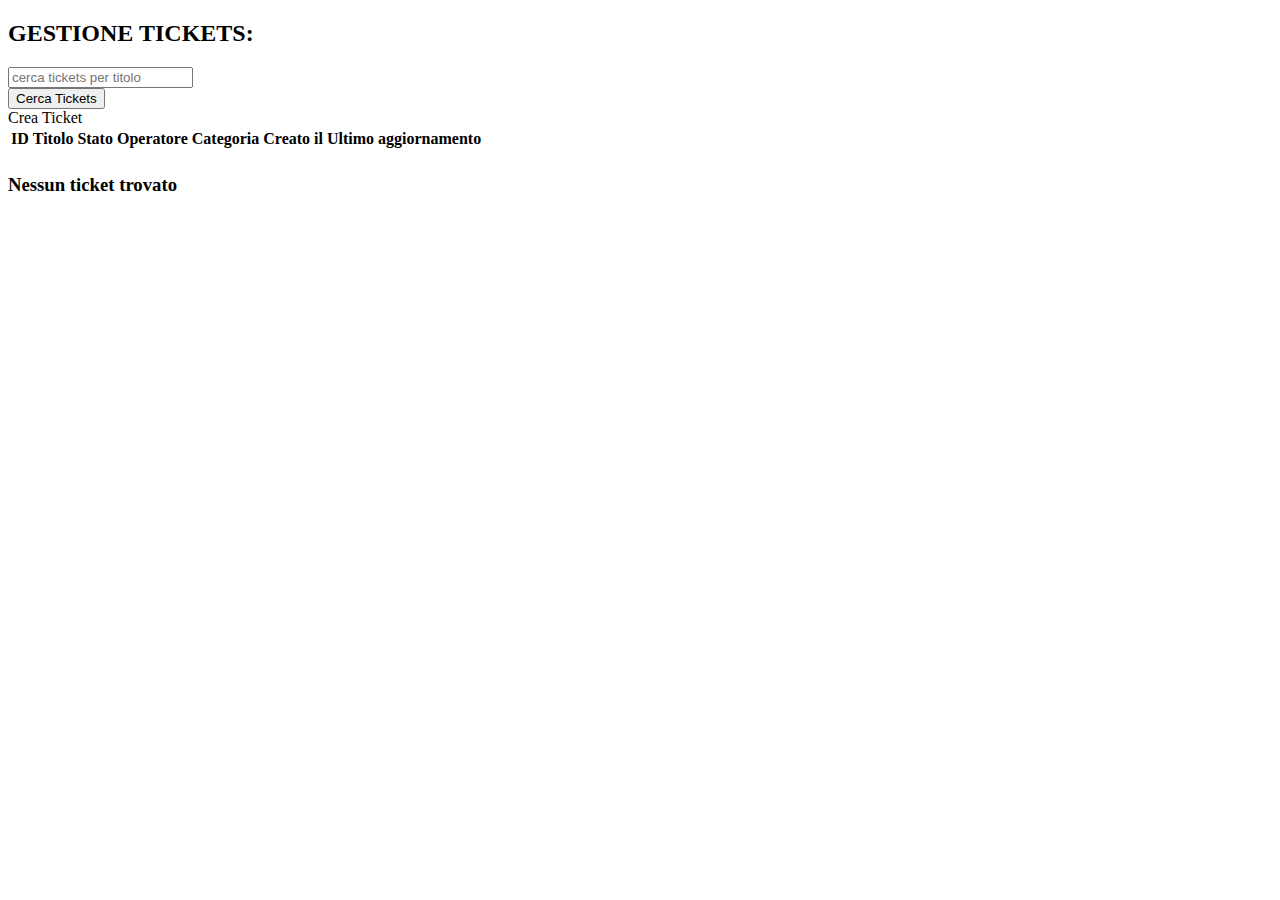
==== src/main/resources/templates/tickets/index.html @ db070427 "update generale del layout" ====
<!DOCTYPE HTML>
<html xmlns:th="http://www.thymeleaf.org">

<head th:replace="~{fragments/fragments :: head('tickets')}"></head>

<body>

	<header th:insert="~{fragments/fragments :: navbar('index')}"></header>

	<main class="container">
		<div class="row">

			<div class="col-4 text-center text-bg-primary my-3 rounded">
				<h2 class="my-1">GESTIONE TICKETS:</h2>
			</div>

			<div class="row my-2">
				<form th:action="@{/tickets/search}" method="GET" class="col-8">
					<div class="form-group my-3 row">
						<div class="col-8">
							<input name="title" type="text" class="form-control" id="title-input"
								placeholder="cerca tickets per titolo">
						</div>
						<div class="col-4 ps-0">
							<button type="submit" class="btn btn-success">Cerca Tickets</button>
						</div>
					</div>
				</form>
				<th:block sec:authorize="hasAuthority('ADMIN')">
					<div class="col-4 d-flex align-items-center justify-content-end">
						<a class="btn btn-success me-4" th:href="@{http://localhost:8080/tickets/create}"
							role="button">Crea
							Ticket</a>
					</div>
				</th:block>
			</div>

			<th:block th:if="${successMessage != null}">
				<div th:replace="~{fragments/fragments :: successAlert(${successMessage})}"></div>
			</th:block>

			<!-- Tickets Table -->
			<th:block th:if="${tickets.size > 0} and (${loggedUser.tickets.size > 0} or ${isAdmin == true})">
				<table class="table table-striped table-hover mt-2">
					<thead>
						<tr>
							<th class="fs-5"><a th:href="@{/tickets(sortField='id', sortDir=${reverseSortDir})}"
									style="color: black; text-decoration: none;">ID <span
										th:if="${sortField == 'id'}"><i
											th:classappend="${sortDir == 'asc'} ? 'fas fa-arrow-up' : 'fas fa-arrow-down'"></i></span></a>
							</th>
							<th class="fs-5"><a th:href="@{/tickets(sortField='title', sortDir=${reverseSortDir})}"
									style="color: black; text-decoration: none;">Titolo <span
										th:if="${sortField == 'title'}"><i
											th:classappend="${sortDir == 'asc'} ? 'fas fa-arrow-up' : 'fas fa-arrow-down'"></i></span></a>
							</th>
							<th class="fs-5">
								<a th:href="@{/tickets(sortField='status', sortDir=${reverseSortDir})}"
									style="color: black; text-decoration: none;">Stato <span
										th:if="${sortField == 'status'}"><i
											th:classappend="${sortDir == 'asc'} ? 'fas fa-arrow-up' : 'fas fa-arrow-down'"></i></span></a>
							</th>
							<th class="fs-5"><a th:href="@{/tickets(sortField='user', sortDir=${reverseSortDir})}"
									style="color: black; text-decoration: none;">Operatore <span
										th:if="${sortField == 'user'}"><i
											th:classappend="${sortDir == 'asc'} ? 'fas fa-arrow-up' : 'fas fa-arrow-down'"></i></span></a>
							</th>
							<th class="fs-5"><a th:href="@{/tickets(sortField='category', sortDir=${reverseSortDir})}"
									style="color: black; text-decoration: none;">Categoria <span
										th:if="${sortField == 'category'}"><i
											th:classappend="${sortDir == 'asc'} ? 'fas fa-arrow-up' : 'fas fa-arrow-down'"></i></span></a>
							</th>
							<th class="fs-5"><a th:href="@{/tickets(sortField='createdAt', sortDir=${reverseSortDir})}"
									style="color: black; text-decoration: none;">Creato il <span
										th:if="${sortField == 'createdAt'}"><i
											th:classappend="${sortDir == 'asc'} ? 'fas fa-arrow-up' : 'fas fa-arrow-down'"></i></span></a>
							</th>
							<th class="fs-5"><a th:href="@{/tickets(sortField='updatedAt', sortDir=${reverseSortDir})}"
									style="color: black; text-decoration: none;">Ultimo aggiornamento <span
										th:if="${sortField == 'updatedAt'}"><i
											th:classappend="${sortDir == 'asc'} ? 'fas fa-arrow-up' : 'fas fa-arrow-down'"></i></span></a>
							</th>
						</tr>
					</thead>
					<tbody>
						<tr th:each="ticket : ${tickets}">
							<th:block th:if="${isAdmin == true} or ${ticket.user.id} == ${loggedUser.id}">
								<td th:text=" ${ticket.id}" class="fw-bold">
								</td>
								<td><a class="text-break" th:href="@{'/tickets/show/{id}'(id=${ticket.id})}" th:text="${ticket.title}"
										style="text-decoration: none;"></a></td>
								<td th:switch="${ticket.status.displayValue}">
									<span th:case="'Da fare'" class="circle green-circle"></span>
									<span th:case="'In corso'" class="circle orange-circle"></span>
									<span th:case="'Completato'" class="circle dark-circle"></span>
									<span th:text="${ticket.status.DisplayValue}"></span>
								</td>
								<td th:text="${ticket.user.username}"></td>
								<td th:text="${ticket.category.name}"></td>
								<td th:text="${ticket.FormattedCreatedAt}"></td>
								<td th:text="${ticket.FormattedUpdatedAt}"></td>
							</th:block>
						</tr>
					</tbody>
				</table>
			</th:block>

			<th:block th:unless="${tickets.size > 0} and (${loggedUser.tickets.size > 0} or ${isAdmin == true})">
				<h3>Nessun ticket trovato</h3>
			</th:block>


		</div>
	</main>


	<footer>
		<th:block th:replace="~{fragments/fragments :: scripts}"></th:block>
	</footer>

</body>

</html>
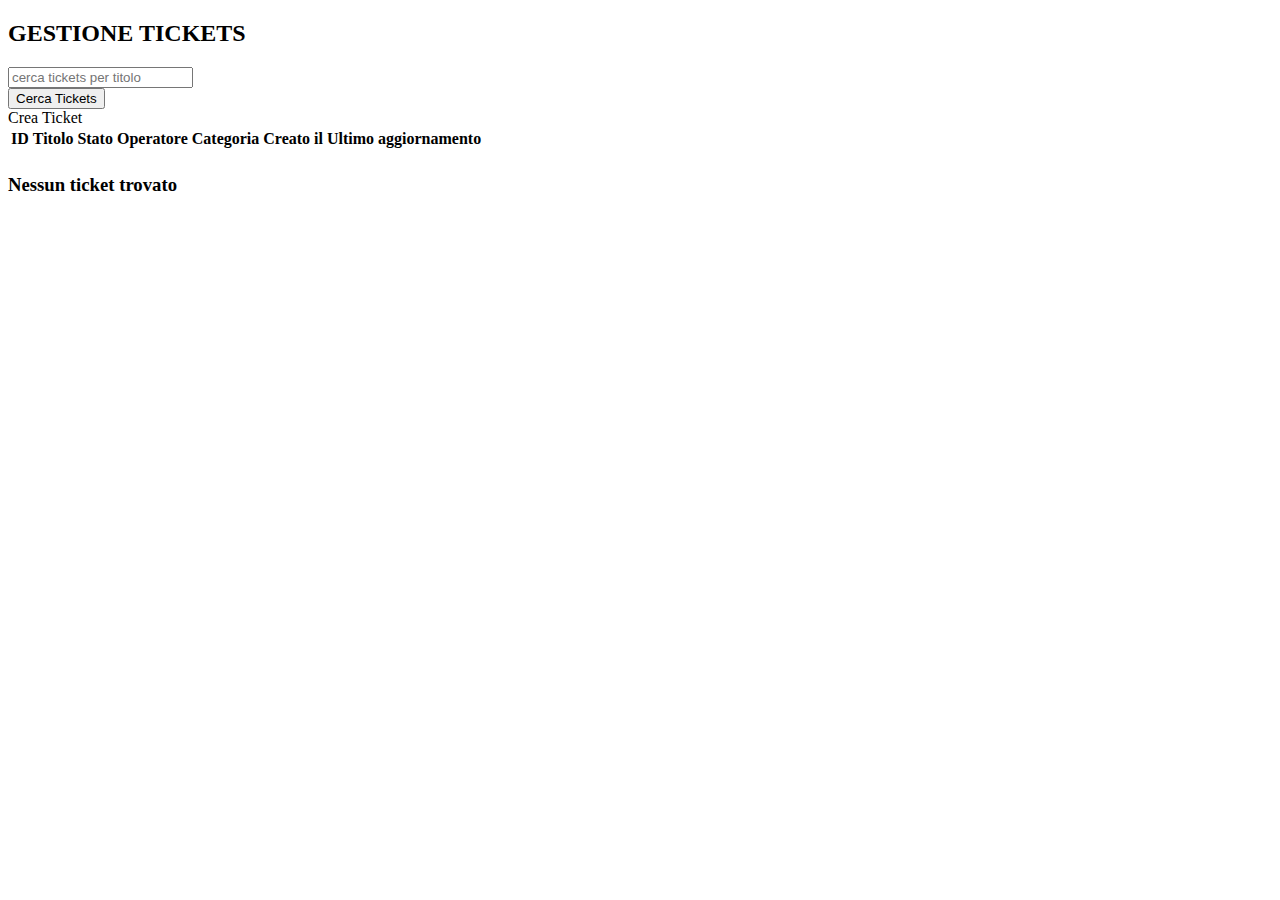
==== commit d0d50deb: "update layout" ====
--- a/src/main/resources/templates/tickets/index.html
+++ b/src/main/resources/templates/tickets/index.html
@@ -11,7 +11,7 @@
 		<div class="row">
 
 			<div class="col-4 text-center text-bg-primary my-3 rounded">
-				<h2 class="my-1">GESTIONE TICKETS:</h2>
+				<h2 class="my-1">GESTIONE TICKETS</h2>
 			</div>
 
 			<div class="row my-2">
@@ -93,7 +93,7 @@
 									<span th:case="'Da fare'" class="circle green-circle"></span>
 									<span th:case="'In corso'" class="circle orange-circle"></span>
 									<span th:case="'Completato'" class="circle dark-circle"></span>
-									<span th:text="${ticket.status.DisplayValue}"></span>
+									<span class="ms-1" th:text="${ticket.status.DisplayValue}"></span>
 								</td>
 								<td th:text="${ticket.user.username}"></td>
 								<td th:text="${ticket.category.name}"></td>
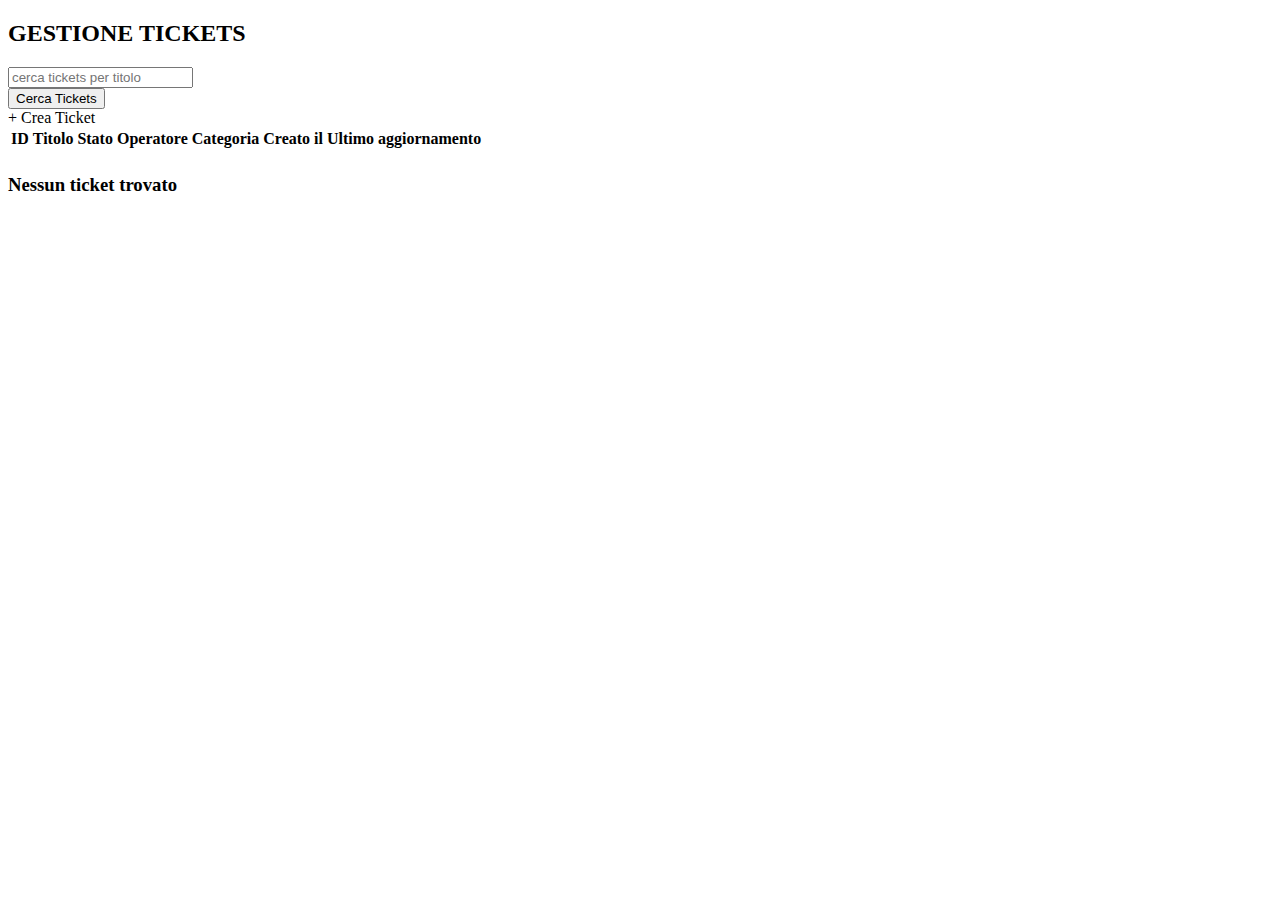
==== commit 5c8ffcd3: "minor fixes" ====
--- a/src/main/resources/templates/tickets/index.html
+++ b/src/main/resources/templates/tickets/index.html
@@ -29,7 +29,7 @@
 				<th:block sec:authorize="hasAuthority('ADMIN')">
 					<div class="col-4 d-flex align-items-center justify-content-end">
 						<a class="btn btn-success me-4" th:href="@{http://localhost:8080/tickets/create}"
-							role="button">Crea
+							role="button"><span class="fw-bold">+</span> Crea
 							Ticket</a>
 					</div>
 				</th:block>
@@ -84,7 +84,7 @@
 					</thead>
 					<tbody>
 						<tr th:each="ticket : ${tickets}">
-							<th:block th:if="${isAdmin == true} or ${ticket.user.id} == ${loggedUser.id}">
+							<th:block th:if="${isAdmin} or ${ticket.user.id} == ${loggedUser.id}">
 								<td th:text=" ${ticket.id}" class="fw-bold">
 								</td>
 								<td><a class="text-break" th:href="@{'/tickets/show/{id}'(id=${ticket.id})}" th:text="${ticket.title}"
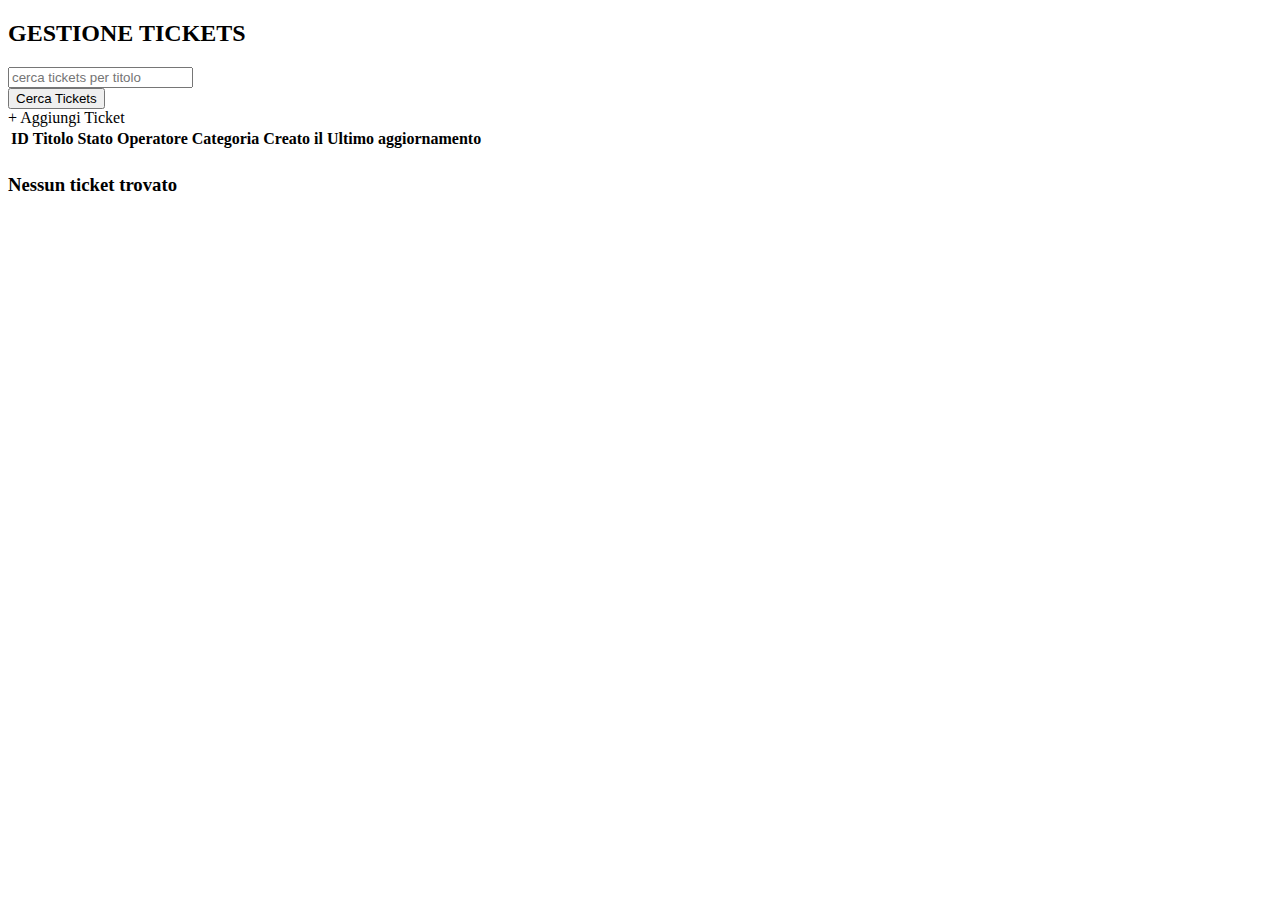
==== commit f4175bcc: "fix su logica passaggio tickets al model" ====
--- a/src/main/resources/templates/tickets/index.html
+++ b/src/main/resources/templates/tickets/index.html
@@ -29,7 +29,7 @@
 				<th:block sec:authorize="hasAuthority('ADMIN')">
 					<div class="col-4 d-flex align-items-center justify-content-end">
 						<a class="btn btn-success me-4" th:href="@{http://localhost:8080/tickets/create}"
-							role="button"><span class="fw-bold">+</span> Crea
+							role="button"><span class="fw-bold">+</span> Aggiungi
 							Ticket</a>
 					</div>
 				</th:block>
@@ -40,7 +40,7 @@
 			</th:block>
 
 			<!-- Tickets Table -->
-			<th:block th:if="${tickets.size > 0} and (${loggedUser.tickets.size > 0} or ${isAdmin == true})">
+			<th:block th:if="${tickets.size > 0}">
 				<table class="table table-striped table-hover mt-2">
 					<thead>
 						<tr>
@@ -84,28 +84,26 @@
 					</thead>
 					<tbody>
 						<tr th:each="ticket : ${tickets}">
-							<th:block th:if="${isAdmin} or ${ticket.user.id} == ${loggedUser.id}">
-								<td th:text=" ${ticket.id}" class="fw-bold">
-								</td>
-								<td><a class="text-break" th:href="@{'/tickets/show/{id}'(id=${ticket.id})}" th:text="${ticket.title}"
-										style="text-decoration: none;"></a></td>
-								<td th:switch="${ticket.status.displayValue}">
-									<span th:case="'Da fare'" class="circle green-circle"></span>
-									<span th:case="'In corso'" class="circle orange-circle"></span>
-									<span th:case="'Completato'" class="circle dark-circle"></span>
-									<span class="ms-1" th:text="${ticket.status.DisplayValue}"></span>
-								</td>
-								<td th:text="${ticket.user.username}"></td>
-								<td th:text="${ticket.category.name}"></td>
-								<td th:text="${ticket.FormattedCreatedAt}"></td>
-								<td th:text="${ticket.FormattedUpdatedAt}"></td>
-							</th:block>
+							<td th:text=" ${ticket.id}" class="fw-bold">
+							</td>
+							<td><a class="text-break" th:href="@{'/tickets/show/{id}'(id=${ticket.id})}"
+									th:text="${ticket.title}" style="text-decoration: none;"></a></td>
+							<td th:switch="${ticket.status.displayValue}">
+								<span th:case="'Da fare'" class="circle green-circle"></span>
+								<span th:case="'In corso'" class="circle orange-circle"></span>
+								<span th:case="'Completato'" class="circle dark-circle"></span>
+								<span class="ms-1" th:text="${ticket.status.DisplayValue}"></span>
+							</td>
+							<td th:text="${ticket.user.username}"></td>
+							<td th:text="${ticket.category.name}"></td>
+							<td th:text="${ticket.FormattedCreatedAt}"></td>
+							<td th:text="${ticket.FormattedUpdatedAt}"></td>
 						</tr>
 					</tbody>
 				</table>
 			</th:block>
 
-			<th:block th:unless="${tickets.size > 0} and (${loggedUser.tickets.size > 0} or ${isAdmin == true})">
+			<th:block th:unless="${tickets.size > 0}">
 				<h3>Nessun ticket trovato</h3>
 			</th:block>
 
